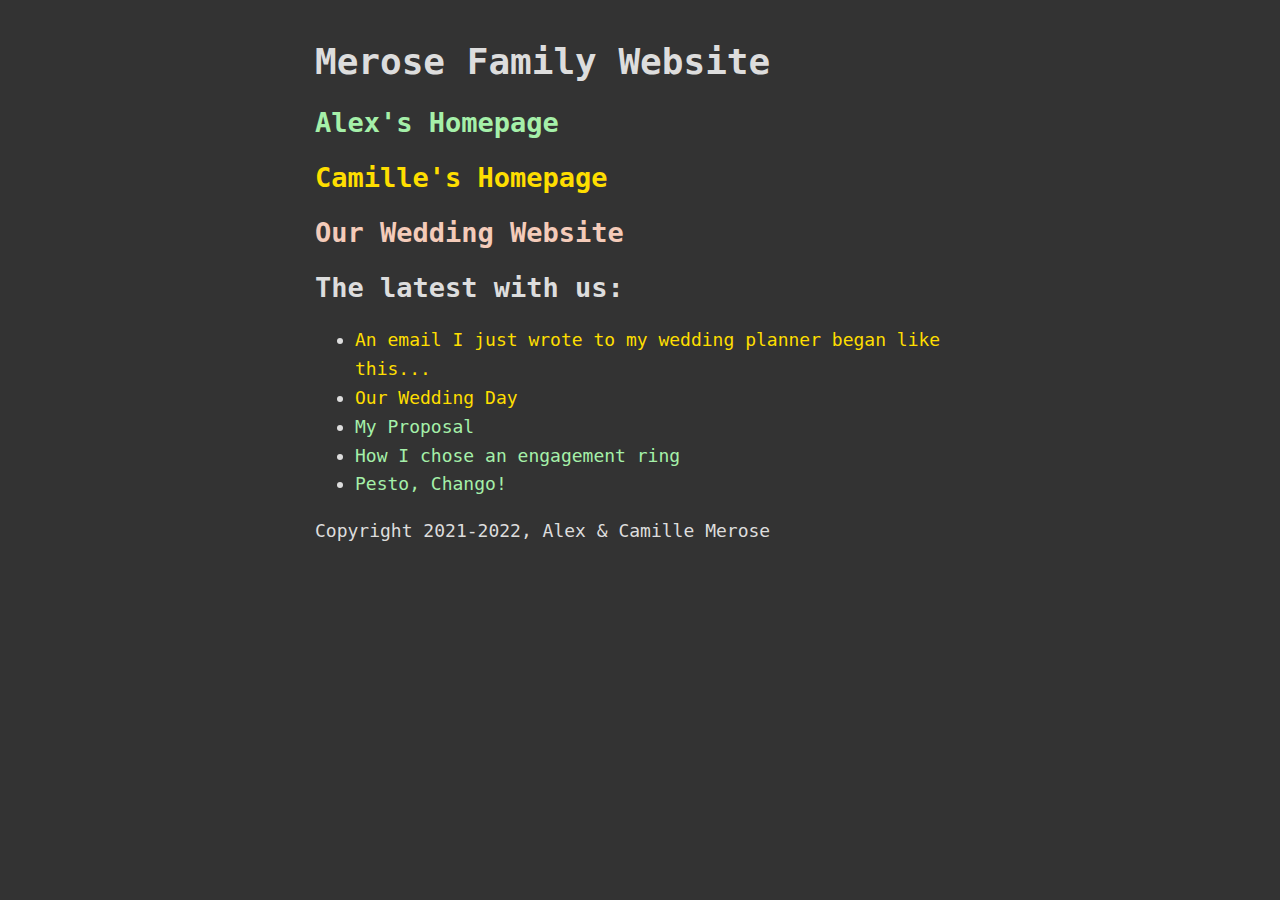
==== index.html @ 175e167c "Added pesto link." ====
<!DOCTYPE html>
<html lang="en">
<head>
    <meta charset="UTF-8">
    <meta name="viewport" content="width=device-width, initial-scale=1.0, user-scalable=yes">
    <title>The Merose Family</title>
    <link rel="stylesheet" href="main.css">
</head>
<body>

<h1 class="center">Merose Family Website</h1>

<h2><a href="https://alex.merose.com/" target="_self" rel="noreferrer">Alex's Homepage</a></h2>

<h2><a href="https://camille.merose.com/" target="_self" rel="noreferrer">Camille's Homepage</a></h2>

<h2><a href="https://wedding.merose.com/" target="_self" rel="noreferrer">Our Wedding Website</a></h2>

<h2 class="center">The latest with us:</h2>
<ul>
    <li>
        <a href="https://camille.merose.com/blog/2021/09/07/email-to-nicole.html"
           target="_self" rel="noreferrer">
            An email I just wrote to my wedding planner began like this...
        </a>
    </li>
    <li>
        <a href="https://camille.merose.com/blog/2021/01/12/wedding-day.html" target="_self" rel="noreferrer">
            Our Wedding Day
        </a>
    </li>
    <li>
        <a href="https://alex.merose.com/proposal/" target="_self" rel="noreferrer">
            My Proposal
        </a>
    </li>
    <li>
        <a href="https://alex.merose.com/zettel/wedding/ring/" target="_self" rel="noreferrer">
            How I chose an engagement ring
        </a>
    </li>
    <li>
        <a href="https://alex.merose.com/pesto/" target="_self" rel="noreferrer">
            Pesto, Chango!
        </a>
    </li>
</ul>

<footer>Copyright 2021-2022, Alex & Camille Merose</footer>
</body>
</html>
---- main.css ----
body {
    margin: 40px auto;
    max-width: 650px;
    line-height: 1.6;
    font-size: 18px;
    color: #ddd;
    background-color: #333;
    padding: 0 10px;
    font-family: monospace;
}

h1, h2, h3 {
    line-height: 1.2
}

a {
    text-decoration: none;
    border-bottom: 3px solid transparent;
    color: lightblue;
    transition: 1s ease;
}

a[href*="//camille"] {
    color: #fede00;
}

a[href*="//alex"] {
    color: #a5f0a9;
}

a[href*="//wedding"] {
    color: #f4cbb9;
}

a:hover, a:focus, a:active {
    color: white;
    border-bottom: 3px solid white;
}
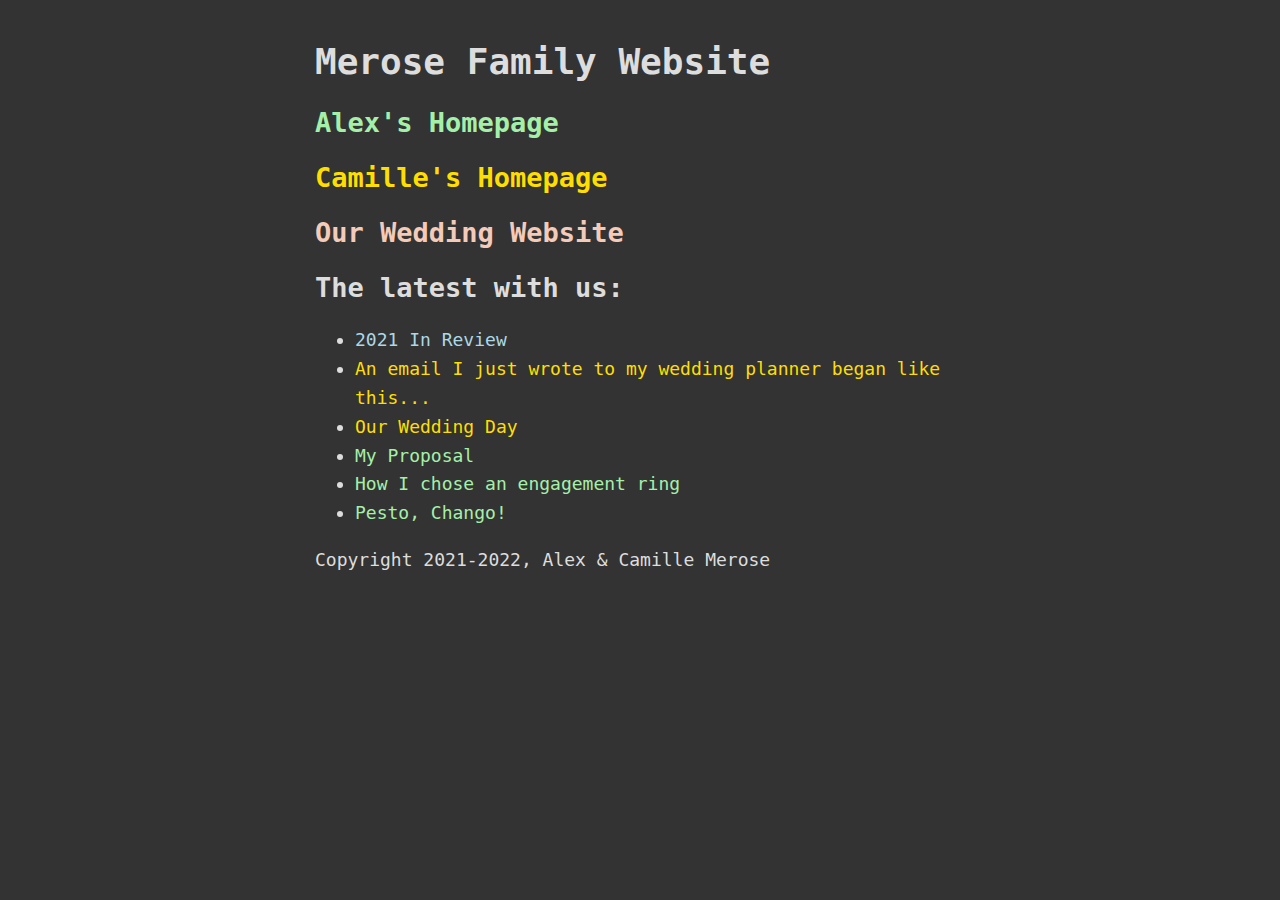
==== commit aebfa2a6: "Added navigation to our 2021 post - Link to the post - added backlink in post." ====
--- a/index.html
+++ b/index.html
@@ -18,6 +18,12 @@
 
 <h2 class="center">The latest with us:</h2>
 <ul>
+    <li>
+        <a href="/2021/"
+           target="_self" rel="noreferrer">
+            2021 In Review
+        </a>
+    </li>
     <li>
         <a href="https://camille.merose.com/blog/2021/09/07/email-to-nicole.html"
            target="_self" rel="noreferrer">
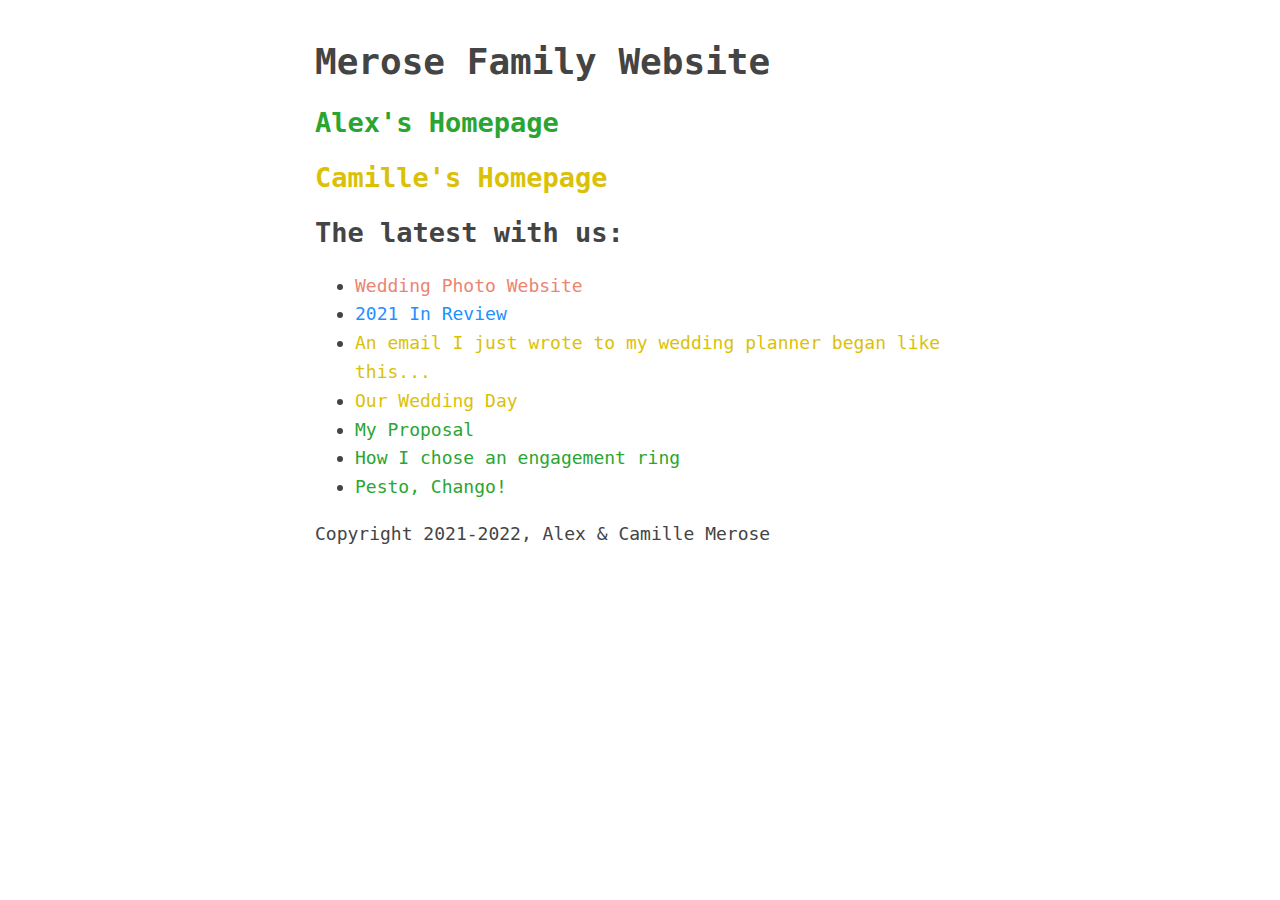
==== commit 896f72f9: "Updating homepage with link to wedding photos website." ====
--- a/index.html
+++ b/index.html
@@ -14,10 +14,11 @@
 
 <h2><a href="https://camille.merose.com/" target="_self" rel="noreferrer">Camille's Homepage</a></h2>
 
-<h2><a href="https://wedding.merose.com/" target="_self" rel="noreferrer">Our Wedding Website</a></h2>
-
 <h2 class="center">The latest with us:</h2>
 <ul>
+    <li>
+        <a href="https://weddingphotos.merose.com/" target="_self" rel="noreferrer">Wedding Photo Website</a>
+    </li>
     <li>
         <a href="/2021/"
            target="_self" rel="noreferrer">
--- a/main.css
+++ b/main.css
@@ -20,19 +20,60 @@
     transition: 1s ease;
 }
 
-a[href*="//camille"] {
-    color: #fede00;
+@media (prefers-color-scheme: light) {
+    body {
+        background-color: #fff;
+        color: #444;
+    }
+
+    a {
+        color: dodgerblue;
+    }
+
+    a[href*="//camille"] {
+        color: #dbc106;
+    }
+
+    a[href*="//alex"] {
+        color: #2aa532;
+    }
+
+    a[href*="//wedding"] {
+        color: #ec8472;
+    }
+
+    a:hover, a:focus, a:active {
+        color: #666;
+        border-bottom: 3px solid #666;
+    }
 }
 
-a[href*="//alex"] {
-    color: #a5f0a9;
+@media (prefers-color-scheme: dark) {
+    body {
+        background-color: #333;
+        color: #ddd;
+    }
+
+    a[href*="//camille"] {
+        color: #fede00;
+    }
+
+    a[href*="//alex"] {
+        color: #a5f0a9;
+    }
+
+    a[href*="//wedding"] {
+        color: #f4cbb9;
+    }
+
+    a:hover, a:focus, a:active {
+        color: white;
+        border-bottom: 3px solid white;
+    }
 }
 
-a[href*="//wedding"] {
-    color: #f4cbb9;
+@media screen and (max-width: 768px) {
+    iframe[src*="smugmug"] {
+        width: 100%;
+    }
 }
-
-a:hover, a:focus, a:active {
-    color: white;
-    border-bottom: 3px solid white;
-}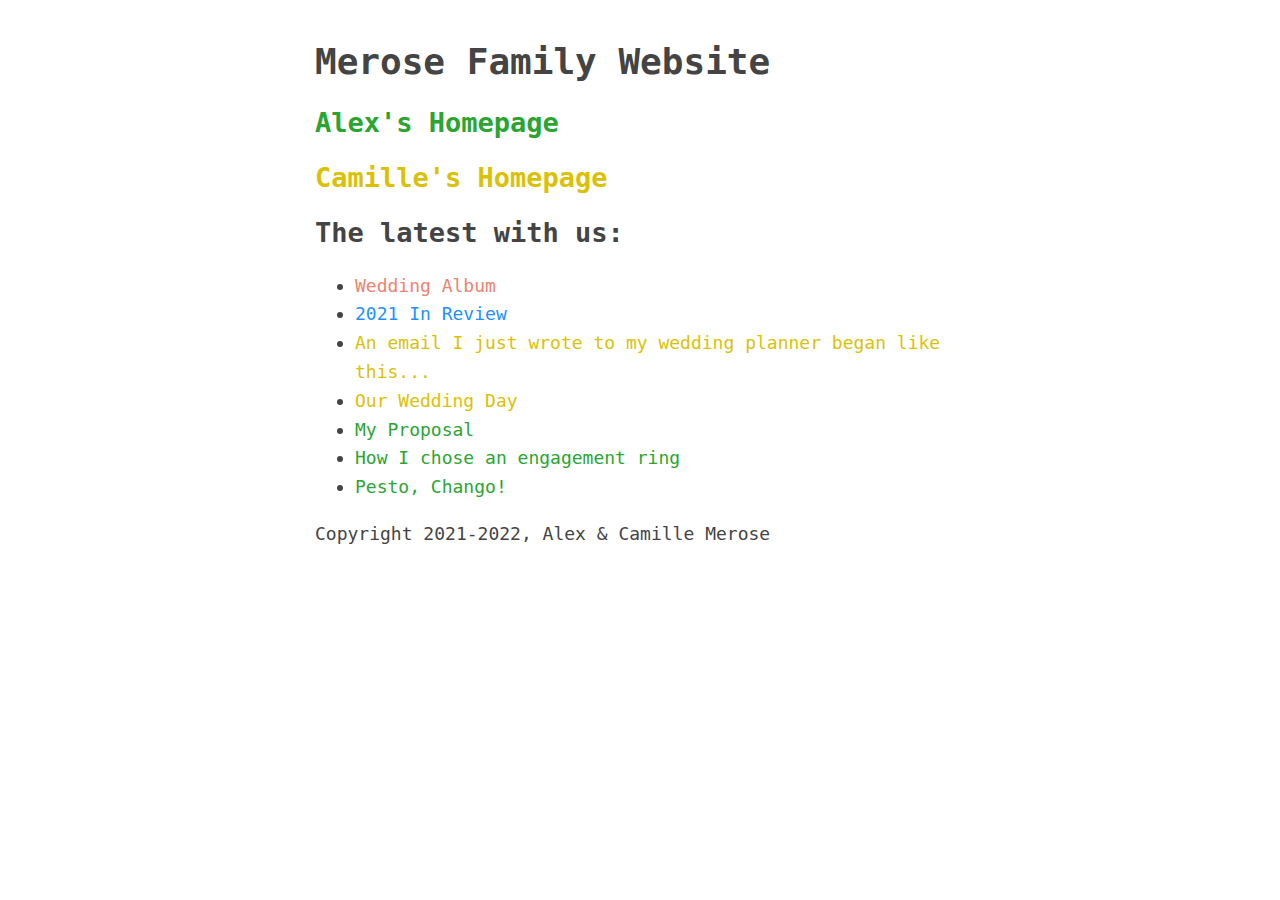
==== commit 4d80f985: "Site is now called "weddingablum."" ====
--- a/index.html
+++ b/index.html
@@ -17,7 +17,7 @@
 <h2 class="center">The latest with us:</h2>
 <ul>
     <li>
-        <a href="https://weddingphotos.merose.com/" target="_self" rel="noreferrer">Wedding Photo Website</a>
+        <a href="https://weddingalbum.merose.com/" target="_self" rel="noreferrer">Wedding Album</a>
     </li>
     <li>
         <a href="/2021/"
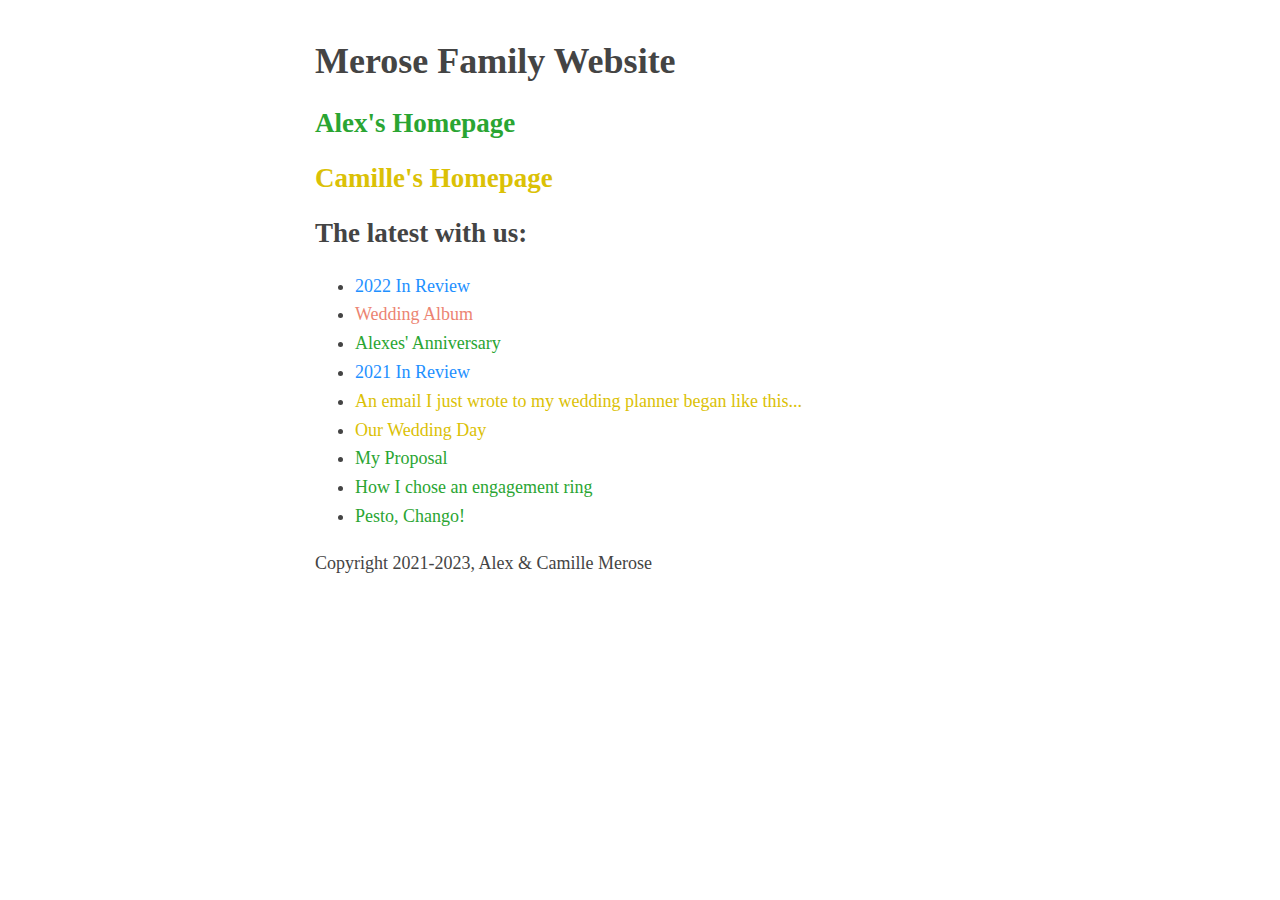
==== commit 333b7752: "Added 2022 Year in Review letter." ====
--- a/index.html
+++ b/index.html
@@ -17,7 +17,20 @@
 <h2 class="center">The latest with us:</h2>
 <ul>
     <li>
+        <a href="/2022/"
+           target="_self" rel="noreferrer">
+            2022 In Review
+        </a>
+    </li>
+    <li>
         <a href="https://weddingalbum.merose.com/" target="_self" rel="noreferrer">Wedding Album</a>
+    </li>
+
+    <li>
+        <a href="https://alex.merose.com/anniversary/"
+           target="_self" rel="noreferrer">
+            Alexes' Anniversary
+        </a>
     </li>
     <li>
         <a href="/2021/"
@@ -53,6 +66,6 @@
     </li>
 </ul>
 
-<footer>Copyright 2021-2022, Alex & Camille Merose</footer>
+<footer>Copyright 2021-2023, Alex & Camille Merose</footer>
 </body>
 </html>--- a/main.css
+++ b/main.css
@@ -6,7 +6,7 @@
     color: #ddd;
     background-color: #333;
     padding: 0 10px;
-    font-family: monospace;
+    font-family: Georgia;
 }
 
 h1, h2, h3 {
@@ -77,3 +77,7 @@
         width: 100%;
     }
 }
+
+iframe {
+    max-width: 100%;
+}
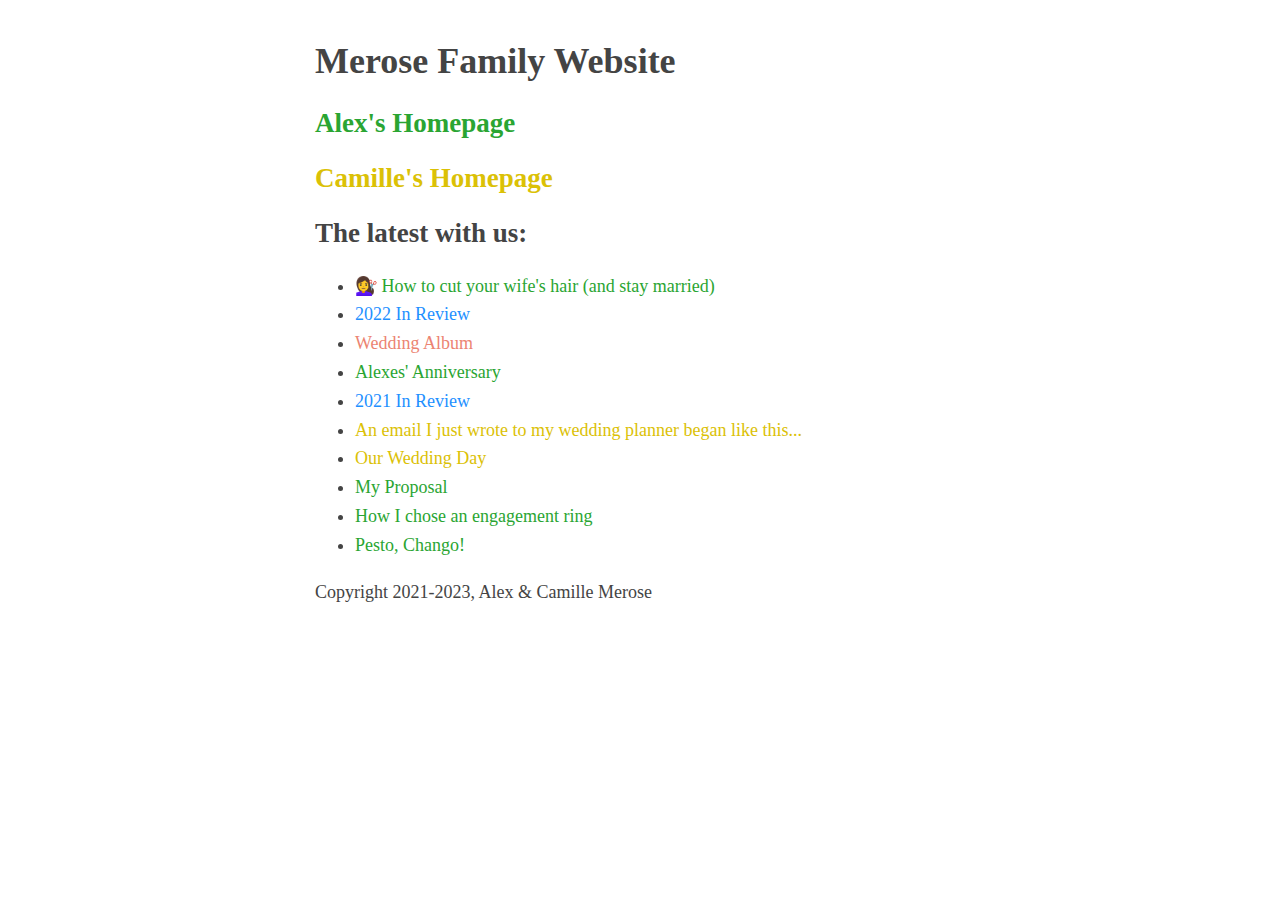
==== commit 9f0628c6: "Added link to haircut article." ====
--- a/index.html
+++ b/index.html
@@ -16,6 +16,13 @@
 
 <h2 class="center">The latest with us:</h2>
 <ul>
+    <li>
+        <a href="https://alex.merose.com/haircut/"
+           target="_self" rel="noreferrer">
+           💇‍♀️ How to cut your wife's hair (and stay married)
+        </a>
+
+    </li>
     <li>
         <a href="/2022/"
            target="_self" rel="noreferrer">
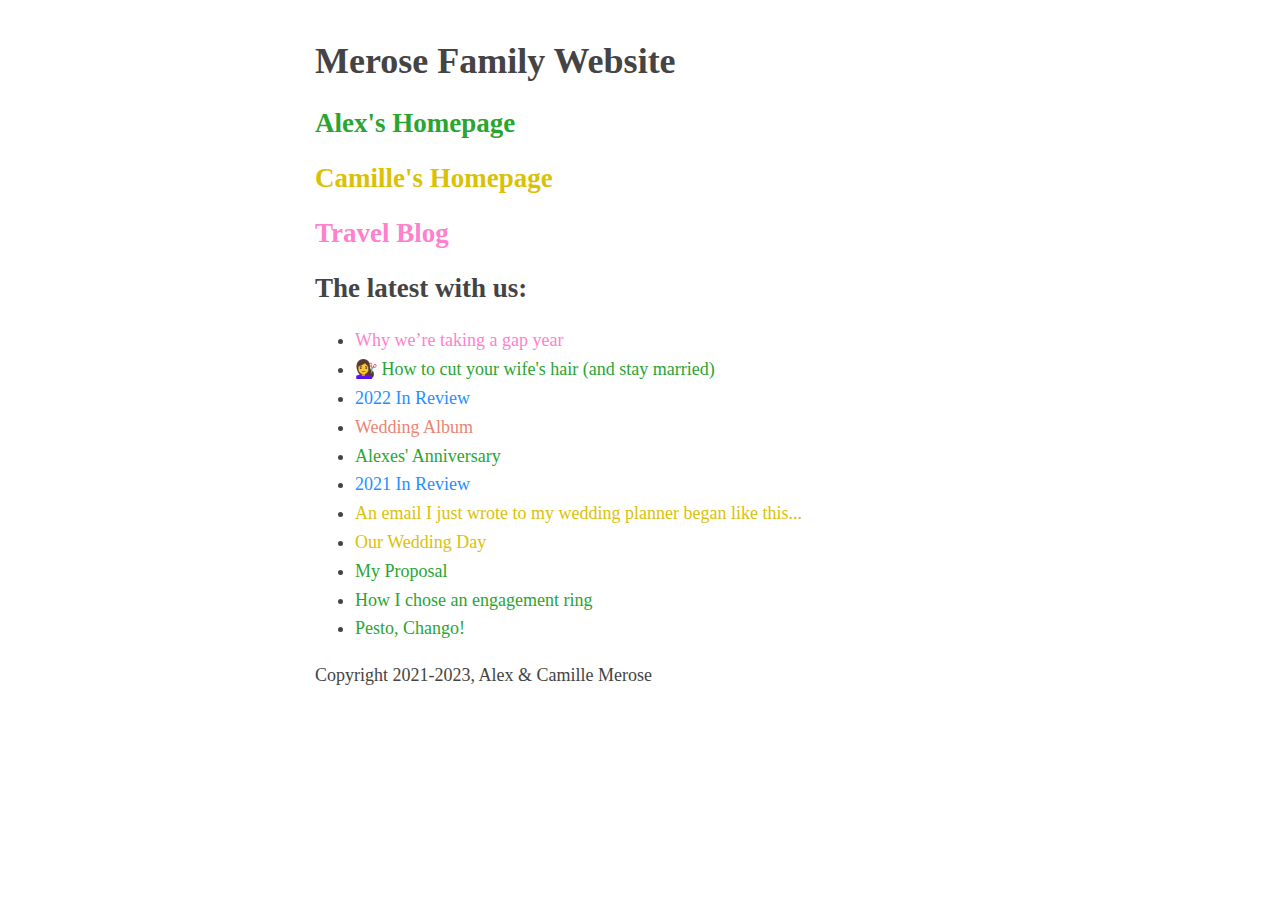
==== commit 5b81fb30: "Add travel blog to homepage." ====
--- a/index.html
+++ b/index.html
@@ -14,8 +14,16 @@
 
 <h2><a href="https://camille.merose.com/" target="_self" rel="noreferrer">Camille's Homepage</a></h2>
 
+<h2><a href="https://vagabonvivants.substack.com/" target="_self" rel="noreferrer">Travel Blog</a></h2>
+
 <h2 class="center">The latest with us:</h2>
 <ul>
+    <li>
+        <a href="https://vagabonvivants.substack.com/p/why-were-taking-a-gap-year"
+           target="_self" rel="noreferrer">
+           Why we’re taking a gap year
+        </a>
+    </li>
     <li>
         <a href="https://alex.merose.com/haircut/"
            target="_self" rel="noreferrer">
--- a/main.css
+++ b/main.css
@@ -42,6 +42,10 @@
         color: #ec8472;
     }
 
+    a[href*="//vagabonvivants"] {
+        color: #FF81CD;
+    }
+
     a:hover, a:focus, a:active {
         color: #666;
         border-bottom: 3px solid #666;
@@ -66,6 +70,10 @@
         color: #f4cbb9;
     }
 
+    a[href*="//vagabonvivants"] {
+        color: #FF81CD;
+    }
+
     a:hover, a:focus, a:active {
         color: white;
         border-bottom: 3px solid white;
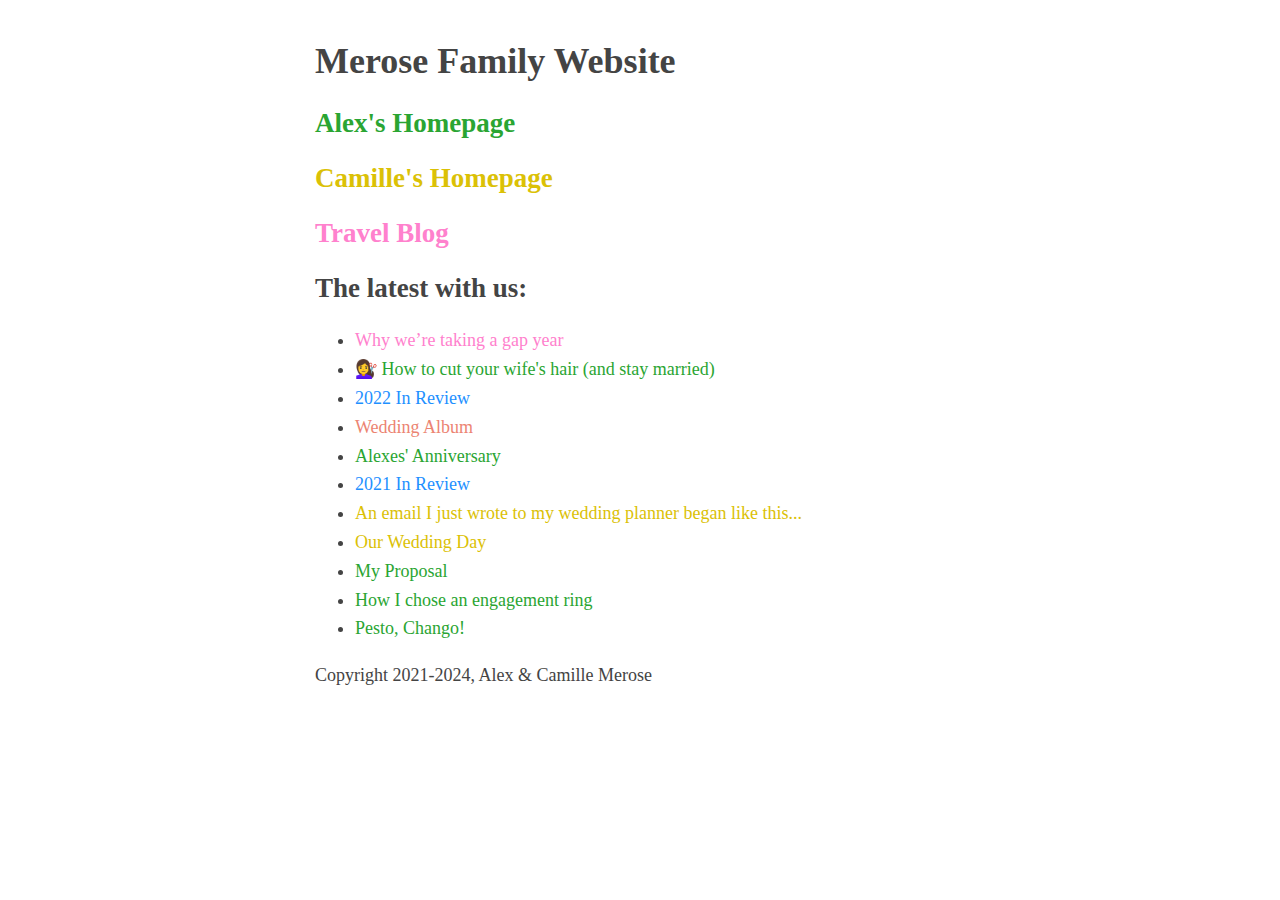
==== commit 09442f88: "Changed copyright year." ====
--- a/index.html
+++ b/index.html
@@ -81,6 +81,6 @@
     </li>
 </ul>
 
-<footer>Copyright 2021-2023, Alex & Camille Merose</footer>
+<footer>Copyright 2021-2024, Alex & Camille Merose</footer>
 </body>
-</html>+</html>
